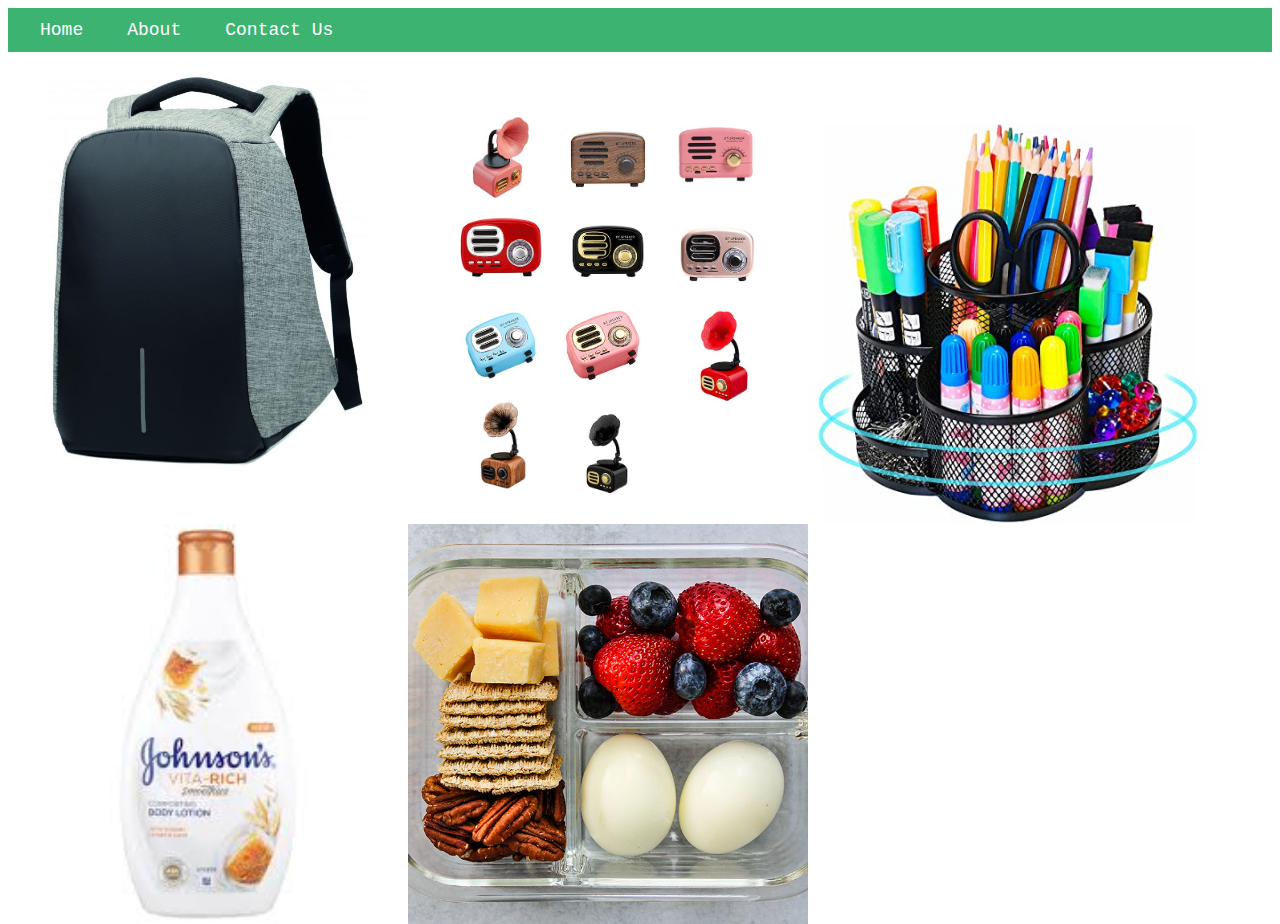
==== index.html @ 052a6059 "Rename Index.html to index.html" ====
<!DOCTYPE html>
<html>

<head>
<link rel="stylesheet" href="style.css">
</head>

<body>
    <div id="nav-bar">
        <a href="index.html">Home</a>
        <a href="about.html">About</a>
        <a href="contactus.html">Contact Us</a>
    </div>
<br/>
    <div id="images">
        <div id="content">
             <div id="full-img">
    <a href="backpack.html">
        <img src="images/bag.jpg"></a>
<br/>
<div class="products">
    <br/><a href="speaker.html">
        <img src="images/bluetooth speaker.jpg"></a>
    <br/><a href="holder.html">
        <img src="images/deskstationary.jpg"></a>
    <br/><a href="lotion.html">
        <img src="images/lotion.jpg"></a>
    <br/><a href="snack.html">
        <img src="images/snack.jpg"></a>
</div>
</body>
---- style.css ----
#nav-bar a {
    color:#ffffff;
    font-family: 'Courier New', Courier, monospace;
    font-size:18px;
    text-decoration:none;
    font-weight:400px;
    padding-left:20px;
    padding-right:20px;
}

#nav-bar{
 background-color: mediumseagreen;
 padding: 12px; 
}
#nav-bar a:hover{
    color: greenyellow;
}

h1{
    font-family: 'Trebuchet MS', 'Lucida Sans Unicode', 'Lucida Grande', 'Lucida Sans', Arial, sans-serif;
}

h2{
    font-family: 'Trebuchet MS', 'Lucida Sans Unicode', 'Lucida Grande', 'Lucida Sans', Arial, sans-serif;
}

img{
    float: left;
    width:  400px;
    height: 400px;
    object-fit: cover;
    box-decoration-break:slice;
}


input{
    width: 25%;
    height: 25px;
    margin : 12px 0;
    border : 1px solid #929292;
}

textarea{
    width: 100%;
    height :25px;
    margin : 12px 0;
    border : 1px solid #929292;
}

.button{
    display : block;
    background-color: mediumseagreen;
    font-family: 'Courier New', Courier, monospace;
    font-size:18px;
    text-decoration : none;
    text-align  : center;
    color       : white;
    font-weight : 400px;
    padding : 8px 0;
}

.button:hover{
 color: greenyellow;
}


.column {
    float: left;
    width: 30%;
    padding: 5px;
  }
  

  .row::after {
    content: "";
    clear: both;
    display: table;
  }

.cards{
 height: 200px;
 background: url("images/Card\ scheme\ \(1\).png");
 background-repeat: no-repeat;
 background-size: cover;
 background-position: center;
 float: none;
 display: block;
 margin-left:auto ;
 margin-right:auto ;
 width:25%;
}
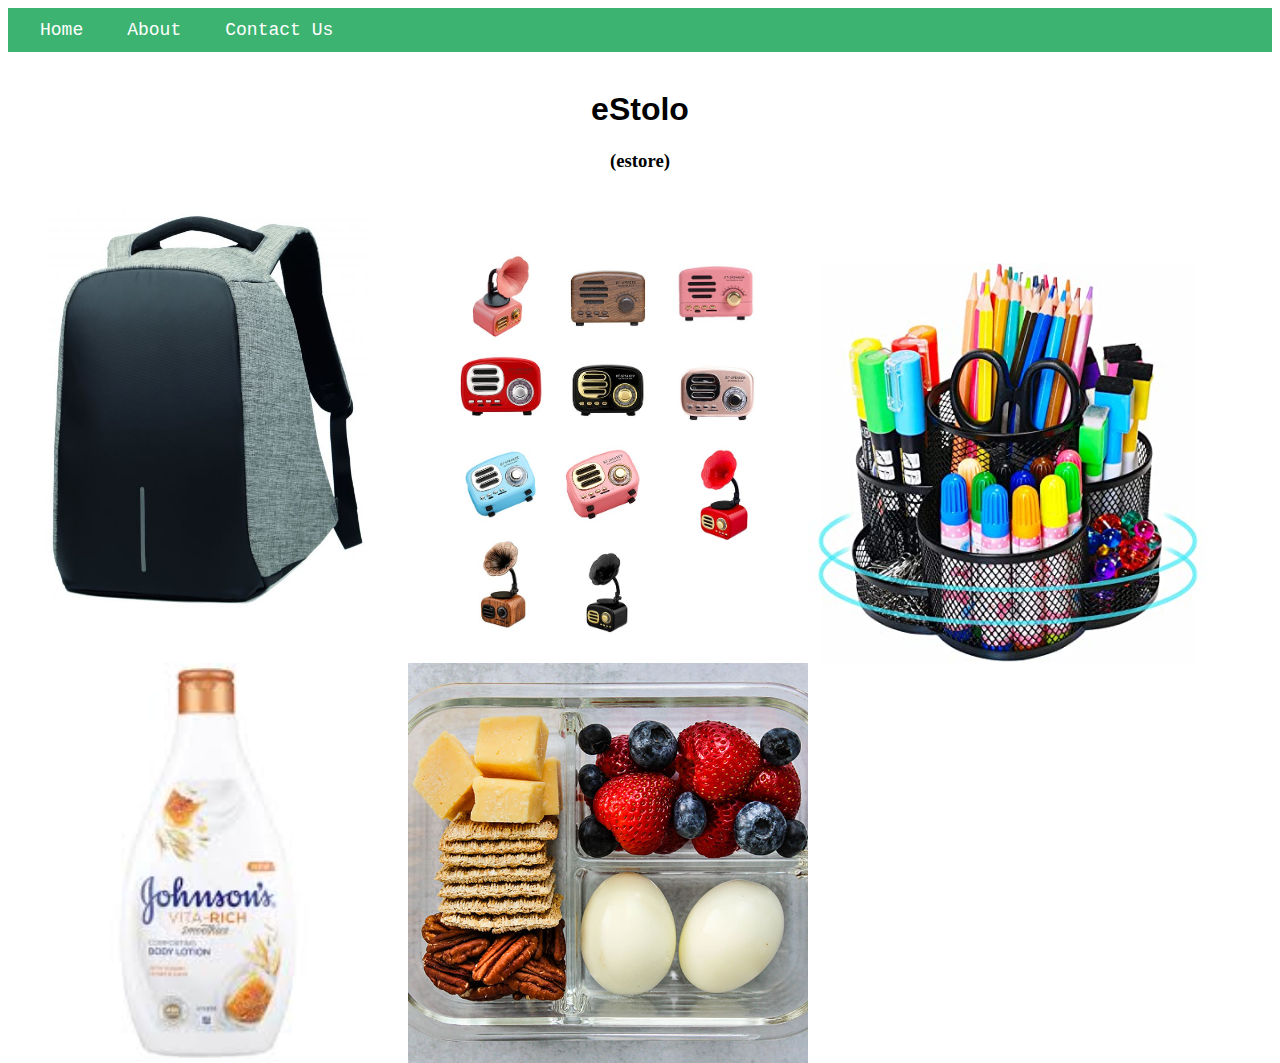
==== commit f183b684: "added a store name" ====
--- a/index.html
+++ b/index.html
@@ -1,6 +1,6 @@
 <!DOCTYPE html>
 <html>
-
+<title>www.estolo.co.za</title>
 <head>
 <link rel="stylesheet" href="style.css">
 </head>
@@ -12,6 +12,11 @@
         <a href="contactus.html">Contact Us</a>
     </div>
 <br/>
+<center>
+    <h1>eStolo</h1>
+    <h3>(estore)</h3>
+    </center>
+    <br/>
     <div id="images">
         <div id="content">
              <div id="full-img">
